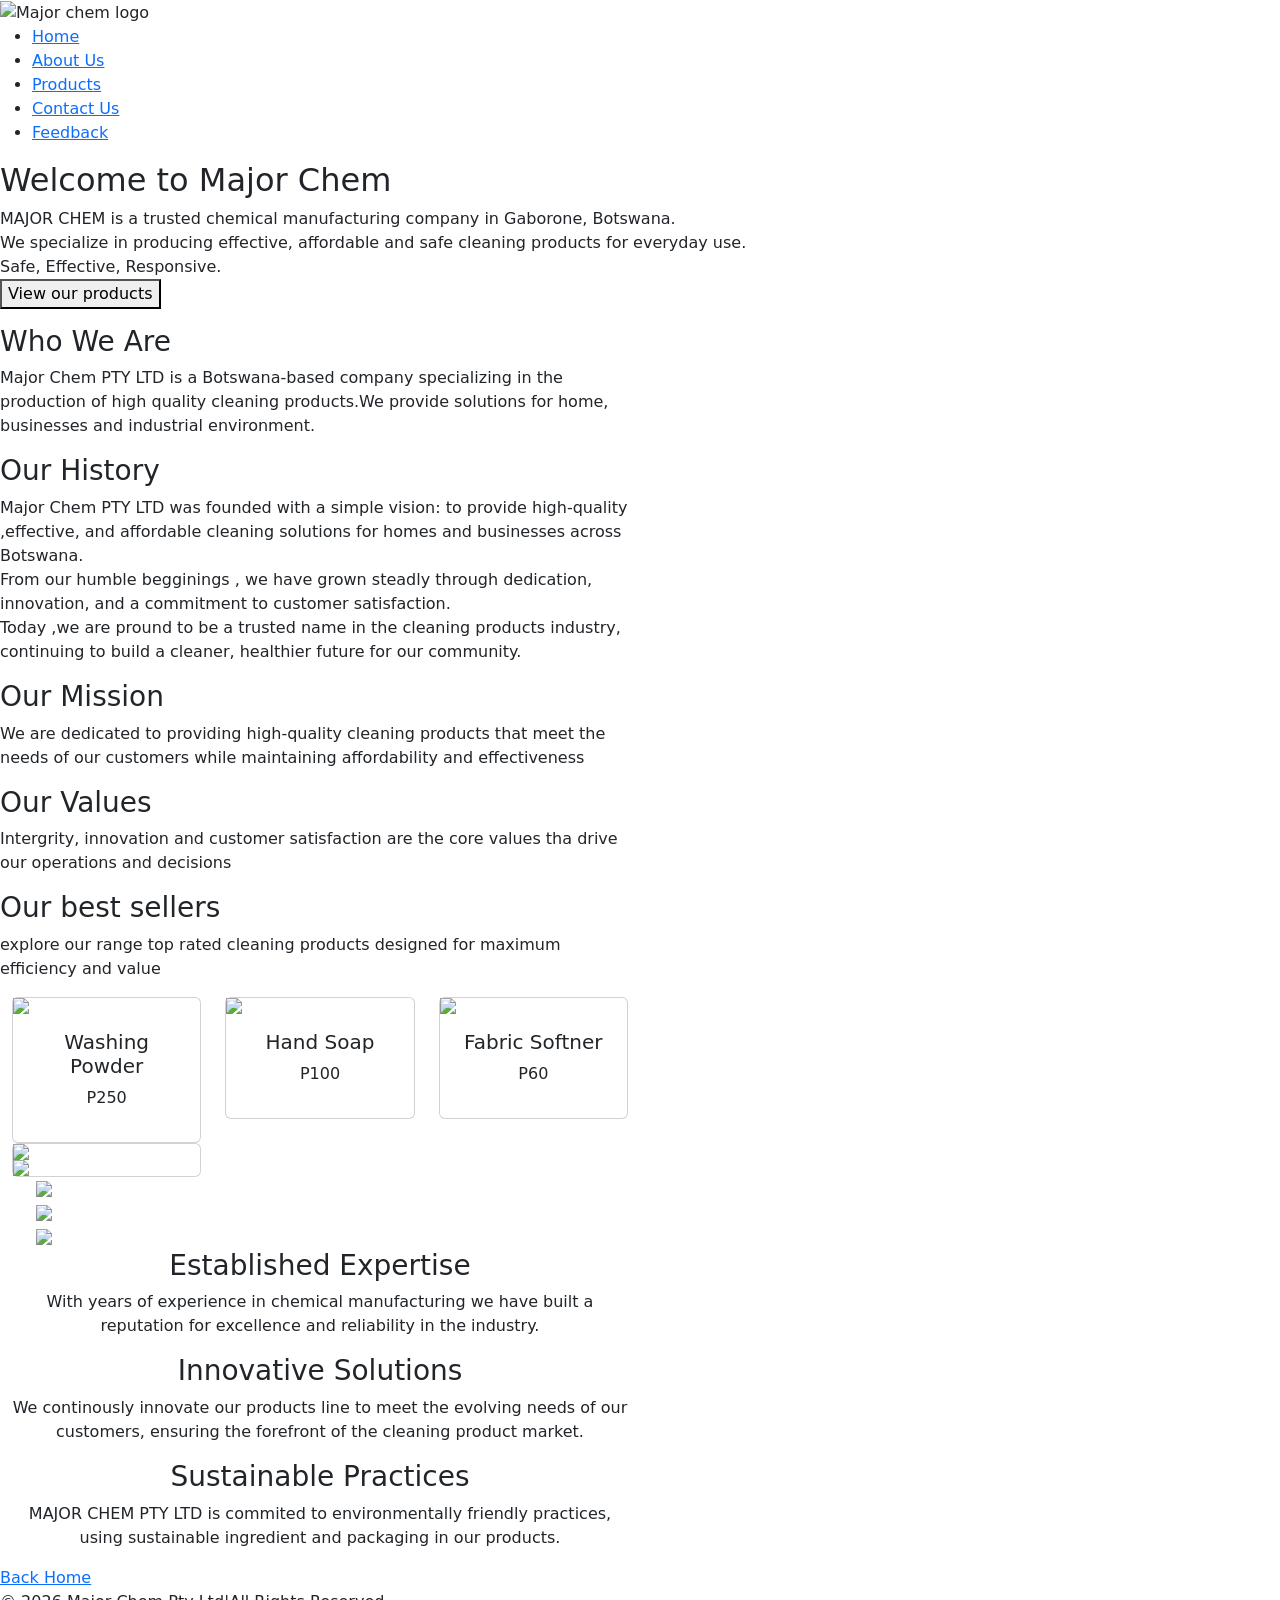
==== about.html @ b72a1d40 "Add files via upload" ====
<!DOCTYPE html>
<html lang="en">
<head>
    <meta charset="UTF-8">
    <meta name="viewport" content="width=device-width, initial-scale=1.0">
    <title>About Us</title>
     <link rel="stylesheet" href="css/style.css">
     <link href="https://cdn.jsdelivr.net/npm/bootstrap@5.3.8/dist/css/bootstrap.min.css" rel="stylesheet" integrity="sha384-sRIl4kxILFvY47J16cr9ZwB07vP4J8+LH7qKQnuqkuIAvNWLzeN8tE5YBujZqJLB" crossorigin="anonymous">
</head>
<body>
  <header>
    <div class="logo">
      <img src="images/Major chem logo.png" alt="Major chem logo" style="height: 200px">
    </div>
    <nav>
      <ul>
        <li><a href="#">Home</a></li>
        <li><a href="#">About Us</a></li>
        <li><a href="#">Products</a></li>
        <li><a href="#">Contact Us</a></li>
        <li><a href="#">Feedback</a></li>
      </ul>
    </nav>
  </header> 
  <div class="About Us" >
    <h2>Welcome to Major Chem</h2>
    <p>
      MAJOR CHEM is a trusted chemical manufacturing company in Gaborone, Botswana.<br>
      We specialize in producing effective, affordable and safe cleaning products for everyday use.<br>
      Safe, Effective, Responsive.<br>
      <button>View our products </button>
    </p>
  </div>
<div class="col-md-6">
  <h3>Who We Are</h3>
  <p>
    Major Chem PTY LTD is a Botswana-based company specializing in the production of
    high quality cleaning products.We provide solutions for home, businesses and
    industrial environment.
  </p>
   
  <h3>Our History</h3>
  <p>
    Major Chem PTY LTD was founded with a simple vision: to provide high-quality ,effective, and affordable cleaning solutions for homes and businesses across Botswana.<br>
    From our humble begginings , we have grown steadly through dedication, innovation, and a commitment to customer satisfaction.<br>
    Today ,we are pround to be a trusted name in the cleaning products industry, continuing to build a cleaner, healthier future for our community.
  </p>

  <h3>Our Mission</h3>
  <p>
    We are dedicated  to providing high-quality cleaning products that meet the needs of our customers while maintaining affordability and effectiveness
  </p>

  <h3>Our Values</h3>
  <p>
    Intergrity, innovation and customer satisfaction are the core  values tha drive our operations and decisions
  </p>

  <h3>Our best sellers</h3>
  <p>
    explore our range top rated cleaning products designed for maximum efficiency and value
  </p>
  <div class="container text-center">
  <div class="row">
    <div class="col-md-4">
      <div class="card">
      <img src="images/washing powder.png" class="img-fluid">
      <div class="card-body">
        <h5 class="card-title">Washing Powder</h5>
        <p>P250</p>
    </div>
    </div>
    </div>
    <div class="col-md-4">
      <div class="card">
      <img src="images/hand soap.png" class="img-fluid">
      <div class="card-body">
        <h5 class="card-title">Hand Soap</h5>
        <p>P100</p>
    </div> 
    </div> 
    </div>
    <div class="col-md-4">
      <div class="card">
      <img src="images/fabric softner.png" class="img-fluid">
      <div class="card-body">
         <h5 class="card-title">Fabric Softner</h5>
         <p>P60</p>
    </div> 
    </div>
    </div> 
    <div class="col-md-4">
      <div class="card">
      <img src="images/antibacterial disinfectant.png" class="img-fluid>
    </div>
    </div>

    <div class="col-md-4">
      <img src="images/engine degreaser.png" class="img-fluid">
    </div>
    <div class="col-md-4">
      <img src="images/foam bath.png" class="img-fluid">
    </div>
    <div class="col-md-4">
      <img src="images/handy andy.png" class="img-fluid">
    </div>
    <div class="col-md-4">
      <img src="images/pine gel.png" class="img-fluid">
    </div>
  </div>
</div>

  <h3>Established Expertise</h3>
  <p>
    With years of experience in chemical manufacturing  we have built a reputation for excellence  and reliability in the industry.
  </p>

  <h3>Innovative Solutions</h3>
  <p>
    We continously innovate our products line to meet the evolving needs of our customers, ensuring the forefront of the cleaning product market.
  </p>

  <h3>Sustainable Practices</h3>
  <p>
    MAJOR CHEM PTY LTD is commited to environmentally friendly practices, using sustainable ingredient and packaging in our products.
  </p>
</div>  
  <a href="index.html">Back Home</a>      
 <footer>
 <p>© 2026 Major Chem Pty Ltd|All Rights Reserved</p>
</footer>   
</body>
</html>
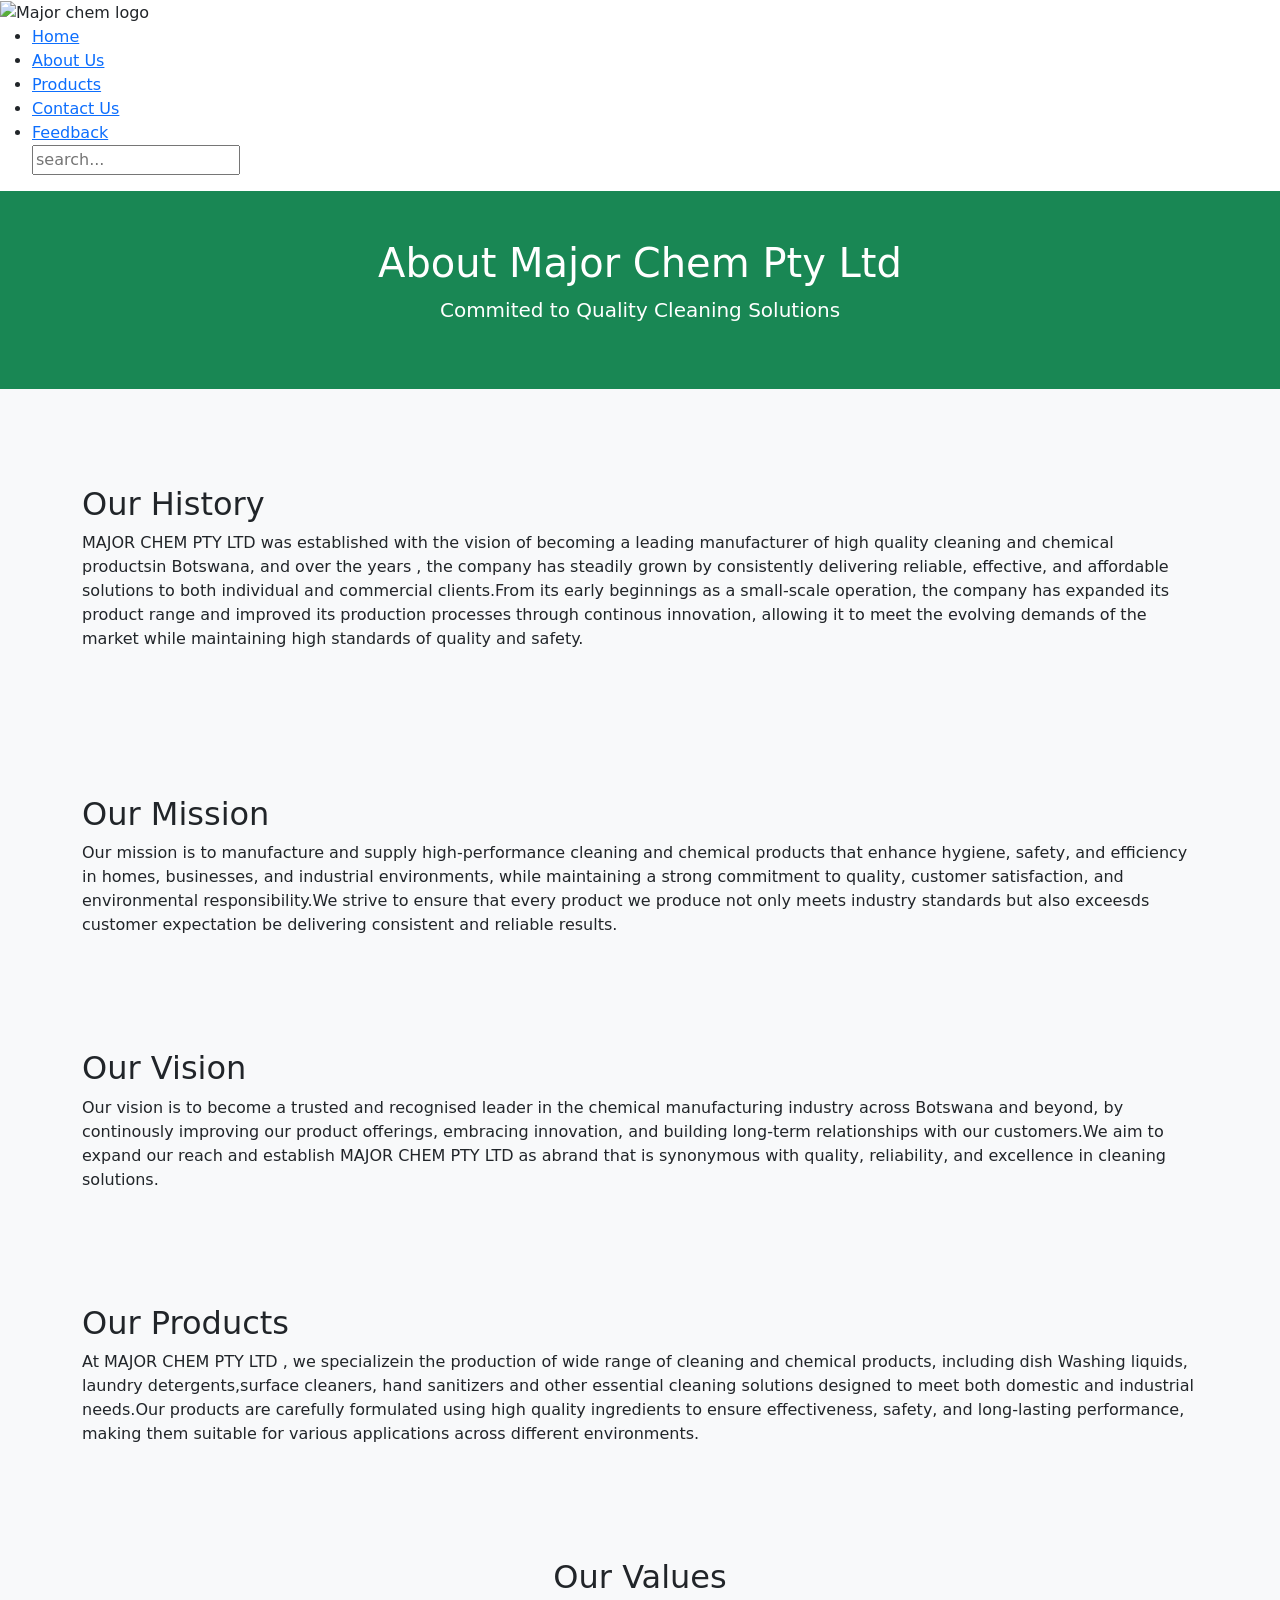
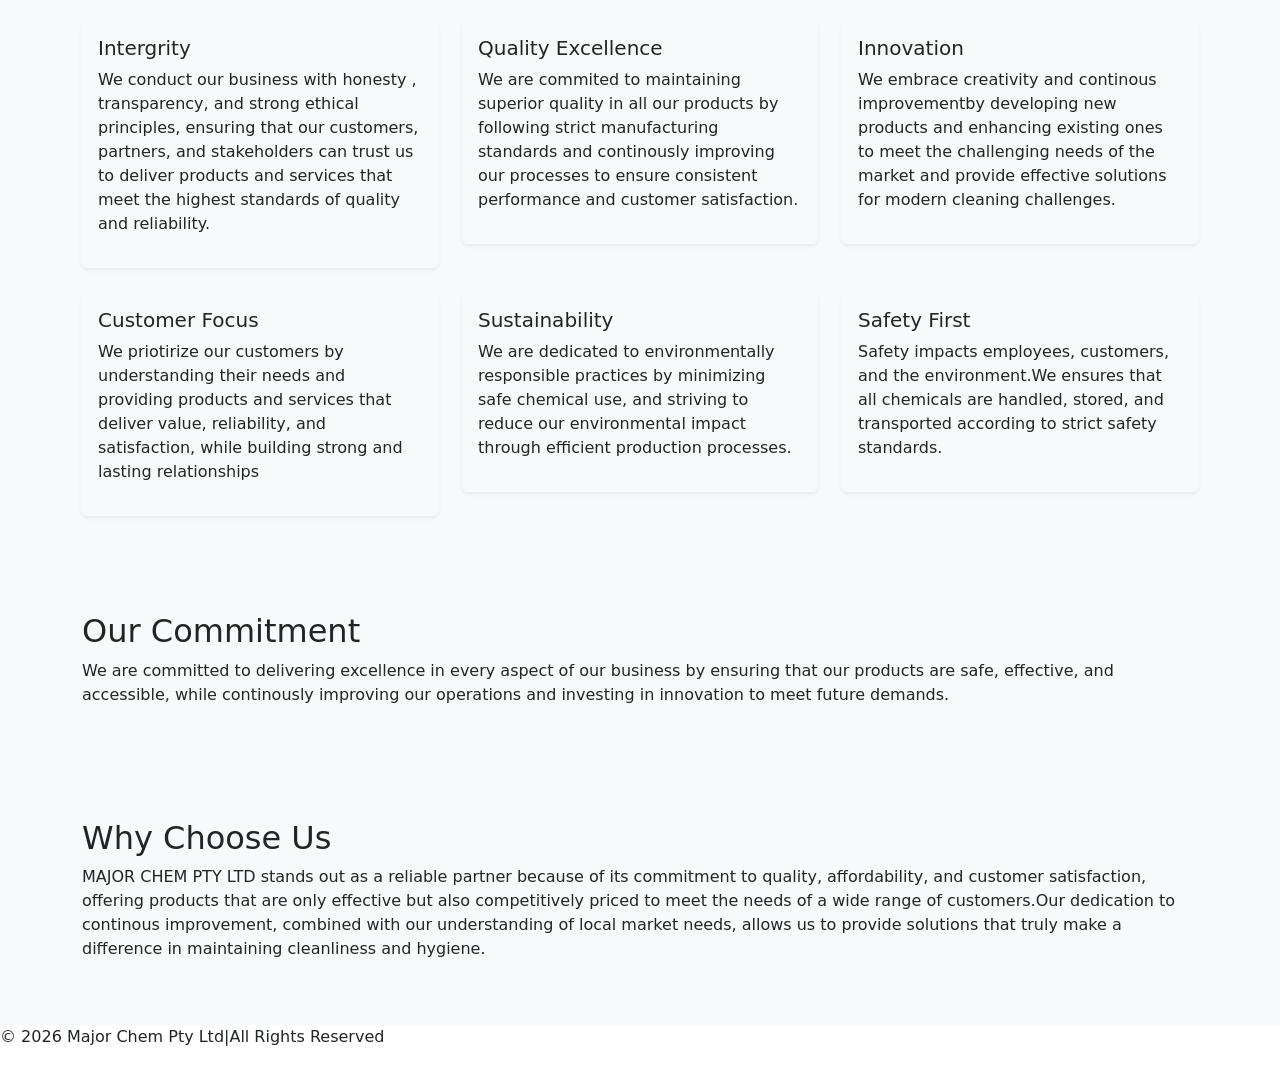
==== commit 799e1337: "Add files via upload" ====
--- a/about.html
+++ b/about.html
@@ -1,133 +1,173 @@
 <!DOCTYPE html>
 <html lang="en">
 <head>
-    <meta charset="UTF-8">
-    <meta name="viewport" content="width=device-width, initial-scale=1.0">
-    <title>About Us</title>
-     <link rel="stylesheet" href="css/style.css">
-     <link href="https://cdn.jsdelivr.net/npm/bootstrap@5.3.8/dist/css/bootstrap.min.css" rel="stylesheet" integrity="sha384-sRIl4kxILFvY47J16cr9ZwB07vP4J8+LH7qKQnuqkuIAvNWLzeN8tE5YBujZqJLB" crossorigin="anonymous">
+  <meta charset="UTF-8">
+  <meta name="viewport" content="width=device-width, initial-scale=1.0">
+  <title>About Us-Major Chem Pty Ltd</title>
+  <link rel="stylesheet" href="css/style.css">
+  <link href="https://cdn.jsdelivr.net/npm/bootstrap@5.3.8/dist/css/bootstrap.min.css" rel="stylesheet" integrity="sha384-sRIl4kxILFvY47J16cr9ZwB07vP4J8+LH7qKQnuqkuIAvNWLzeN8tE5YBujZqJLB" crossorigin="anonymous">
 </head>
 <body>
   <header>
-    <div class="logo">
-      <img src="images/Major chem logo.png" alt="Major chem logo" style="height: 200px">
+  <div class="logo">
+  <img src="images/Major chem logo.png" alt="Major chem logo" style="height: 200px">
     </div>
-    <nav>
+  <nav>
       <ul>
-        <li><a href="#">Home</a></li>
-        <li><a href="#">About Us</a></li>
-        <li><a href="#">Products</a></li>
-        <li><a href="#">Contact Us</a></li>
-        <li><a href="#">Feedback</a></li>
+        <li><a href="index.html">Home</a></li>
+        <li><a href="about.html">About Us</a></li>
+        <li><a href="product.html">Products</a></li>
+        <li><a href="contact.html">Contact Us</a></li>
+        <li><a href="feedback.html">Feedback</a></li>
+        <input type="text" placeholder="search...">
       </ul>
-    </nav>
+  </nav>
   </header> 
-  <div class="About Us" >
-    <h2>Welcome to Major Chem</h2>
+
+  <section class="bg-success text-white text-center py-5">
+    <div class="container">
+      <h1>About Major Chem Pty Ltd</h1>
+      <p class="lead">Commited to Quality Cleaning Solutions</p>
+    </div>
+  </section>
+
+  <section class="bg-light py-5">
+    <div class="container my-5">
+    <h2>Our History</h2>
     <p>
-      MAJOR CHEM is a trusted chemical manufacturing company in Gaborone, Botswana.<br>
-      We specialize in producing effective, affordable and safe cleaning products for everyday use.<br>
-      Safe, Effective, Responsive.<br>
-      <button>View our products </button>
+      MAJOR CHEM PTY LTD was established with the vision of becoming a leading manufacturer of high quality cleaning and chemical productsin Botswana, and over the years , the company has steadily grown by consistently delivering reliable, effective, and affordable solutions to both individual and commercial clients.From its early beginnings as a small-scale operation, the company has expanded its product range and improved its production  processes through continous innovation, allowing it to meet the evolving demands of the market while maintaining high standards of quality and safety.
     </p>
-  </div>
-<div class="col-md-6">
-  <h3>Who We Are</h3>
-  <p>
-    Major Chem PTY LTD is a Botswana-based company specializing in the production of
-    high quality cleaning products.We provide solutions for home, businesses and
-    industrial environment.
-  </p>
-   
-  <h3>Our History</h3>
-  <p>
-    Major Chem PTY LTD was founded with a simple vision: to provide high-quality ,effective, and affordable cleaning solutions for homes and businesses across Botswana.<br>
-    From our humble begginings , we have grown steadly through dedication, innovation, and a commitment to customer satisfaction.<br>
-    Today ,we are pround to be a trusted name in the cleaning products industry, continuing to build a cleaner, healthier future for our community.
-  </p>
+    </div>
+  </section>
 
-  <h3>Our Mission</h3>
-  <p>
-    We are dedicated  to providing high-quality cleaning products that meet the needs of our customers while maintaining affordability and effectiveness
-  </p>
+  <section class="bg-light py-5">
+    <div class="container">
+      <div class="row">
 
-  <h3>Our Values</h3>
-  <p>
-    Intergrity, innovation and customer satisfaction are the core  values tha drive our operations and decisions
-  </p>
+          <h2>Our Mission</h2>
+          <p>
+            Our mission is to manufacture and supply high-performance cleaning and chemical products that enhance hygiene, safety, and efficiency in homes, businesses, and industrial environments, while maintaining a strong  commitment to quality, customer satisfaction, and environmental responsibility.We strive to ensure that every product we produce not only meets industry standards but also exceesds customer expectation be delivering consistent and reliable results.
+          </p>
+      </div>
+    </div>
+  </section>
+     
+  <section class="bg-light py-5">
+    <div class="container">
+      <div class="row">
+         <h2>Our Vision</h2>
+         <p>
+          Our vision is to become a trusted and recognised leader in the chemical manufacturing industry across Botswana and beyond, by continously improving our product offerings, embracing innovation, and building long-term relationships with our customers.We aim to expand our reach and establish MAJOR CHEM PTY LTD as abrand that is synonymous with quality, reliability, and excellence in cleaning solutions.
+         </p>
+      </div>
+    </div>   
+  </section>
 
-  <h3>Our best sellers</h3>
-  <p>
-    explore our range top rated cleaning products designed for maximum efficiency and value
-  </p>
-  <div class="container text-center">
-  <div class="row">
-    <div class="col-md-4">
-      <div class="card">
-      <img src="images/washing powder.png" class="img-fluid">
-      <div class="card-body">
-        <h5 class="card-title">Washing Powder</h5>
-        <p>P250</p>
+  <section class="bg-light py-5">
+    <div class="container">
+    <h2>Our Products</h2>
+    <p>
+     At MAJOR CHEM PTY LTD , we specializein the production of wide range of cleaning and chemical products, including dish Washing liquids, laundry detergents,surface cleaners, hand sanitizers and other essential cleaning  solutions designed to meet both domestic and industrial needs.Our  products are carefully formulated using high quality ingredients to ensure effectiveness, safety, and long-lasting performance, making them suitable for various applications across different environments.
+    </p> 
     </div>
+  </section>
+
+  <section class="bg-light py-5">
+    <div class="container">
+      <h2 class="text-center mb-4">Our Values</h2>
+      <div class="row g-4">
+
+        <div class="col-md-4">
+          <div class="p-3 bg white shadow-sm rounded">
+            <h5>Intergrity</h5>
+            <p>
+              We conduct our business with honesty , transparency, and strong ethical principles, ensuring  that our customers, partners, and stakeholders can trust  us to deliver products and services that meet the highest standards of quality and reliability.
+            </p>
+          </div>
+        </div>
+
+        
+       <div class="col-md-4">
+        <div class="p-3 bg white shadow-sm rounded">
+          <h5>Quality Excellence</h5>
+          <p>
+            We are commited to maintaining superior quality in all our products by following strict manufacturing standards and continously improving our processes to ensure consistent performance and customer satisfaction.
+          </p>
+          </div>
+        </div>
+
+      <div class="col-md-4">
+        <div class="p-3 bg white shadow-sm rounded">
+          <h5>Innovation</h5>
+          <p>
+            We embrace creativity and continous improvementby developing new products and enhancing existing ones to meet the challenging needs of the market and provide effective solutions for modern  cleaning challenges.
+          </p>
+          </div>
+        </div>
+
+
+      <div class="col-md-4">
+        <div class="p-3 bg white shadow-sm rounded">
+          <h5>Customer Focus</h5>
+          <p>
+            We priotirize our customers by understanding  their needs and providing products  and services that deliver value, reliability, and satisfaction, while building strong and lasting relationships
+          </p>
+          </div>
+        </div>
+
+
+      <div class="col-md-4">
+        <div class="p-3 bg white shadow-sm rounded">
+          <h5>Sustainability</h5>
+          <p>
+            We are dedicated to environmentally responsible practices by minimizing  safe chemical use, and striving to reduce our environmental impact through efficient production processes.
+          </p>
+          </div>
+        </div>
+
+      <div class="col-md-4">
+        <div class="p-3 bg white shadow-sm rounded">
+          <h5>Safety First</h5>
+          <p>
+            Safety impacts employees, customers, and the environment.We ensures that all chemicals are handled, stored, and transported according to strict safety standards. 
+          </p>
+          </div>
+        </div>
+
+      </div>
     </div>
+  </section>
+
+    <section class="bg-light py-5">
+      <div class="container">
+        <h2>Our Commitment</h2>
+        <p>
+         We are committed to delivering excellence in every aspect of our business by ensuring that our products are safe, effective, and accessible, while continously improving our operations and investing in innovation to meet future demands.
+       </p> 
     </div>
-    <div class="col-md-4">
-      <div class="card">
-      <img src="images/hand soap.png" class="img-fluid">
-      <div class="card-body">
-        <h5 class="card-title">Hand Soap</h5>
-        <p>P100</p>
-    </div> 
-    </div> 
+  </section>
+
+  <section class="bg-light py-5">
+    <div class="container">
+      <h2>Why Choose Us</h2>
+      <p>
+      MAJOR CHEM PTY LTD stands out as a reliable partner because of its commitment to quality, affordability, and customer satisfaction, offering products that are only effective but also competitively priced to meet the needs of a wide range of customers.Our dedication to continous improvement, combined with our understanding of local market needs, allows us to provide solutions that truly make a difference in maintaining cleanliness and hygiene.
+      </p> 
     </div>
-    <div class="col-md-4">
-      <div class="card">
-      <img src="images/fabric softner.png" class="img-fluid">
-      <div class="card-body">
-         <h5 class="card-title">Fabric Softner</h5>
-         <p>P60</p>
-    </div> 
-    </div>
-    </div> 
-    <div class="col-md-4">
-      <div class="card">
-      <img src="images/antibacterial disinfectant.png" class="img-fluid>
-    </div>
-    </div>
+  </section>
 
-    <div class="col-md-4">
-      <img src="images/engine degreaser.png" class="img-fluid">
-    </div>
-    <div class="col-md-4">
-      <img src="images/foam bath.png" class="img-fluid">
-    </div>
-    <div class="col-md-4">
-      <img src="images/handy andy.png" class="img-fluid">
-    </div>
-    <div class="col-md-4">
-      <img src="images/pine gel.png" class="img-fluid">
-    </div>
-  </div>
-</div>
 
-  <h3>Established Expertise</h3>
-  <p>
-    With years of experience in chemical manufacturing  we have built a reputation for excellence  and reliability in the industry.
-  </p>
 
-  <h3>Innovative Solutions</h3>
-  <p>
-    We continously innovate our products line to meet the evolving needs of our customers, ensuring the forefront of the cleaning product market.
-  </p>
+  
 
-  <h3>Sustainable Practices</h3>
-  <p>
-    MAJOR CHEM PTY LTD is commited to environmentally friendly practices, using sustainable ingredient and packaging in our products.
-  </p>
-</div>  
-  <a href="index.html">Back Home</a>      
- <footer>
+
+
+
+
+</body>
+<script src="https://cdn.jsdelivr.net/npm/bootstrap@5.3.0/dist/js/bootstrap.bundle.min.js"></script>
+<footer>
  <p>© 2026 Major Chem Pty Ltd|All Rights Reserved</p>
-</footer>   
-</body>
+</footer>
+
 </html>
